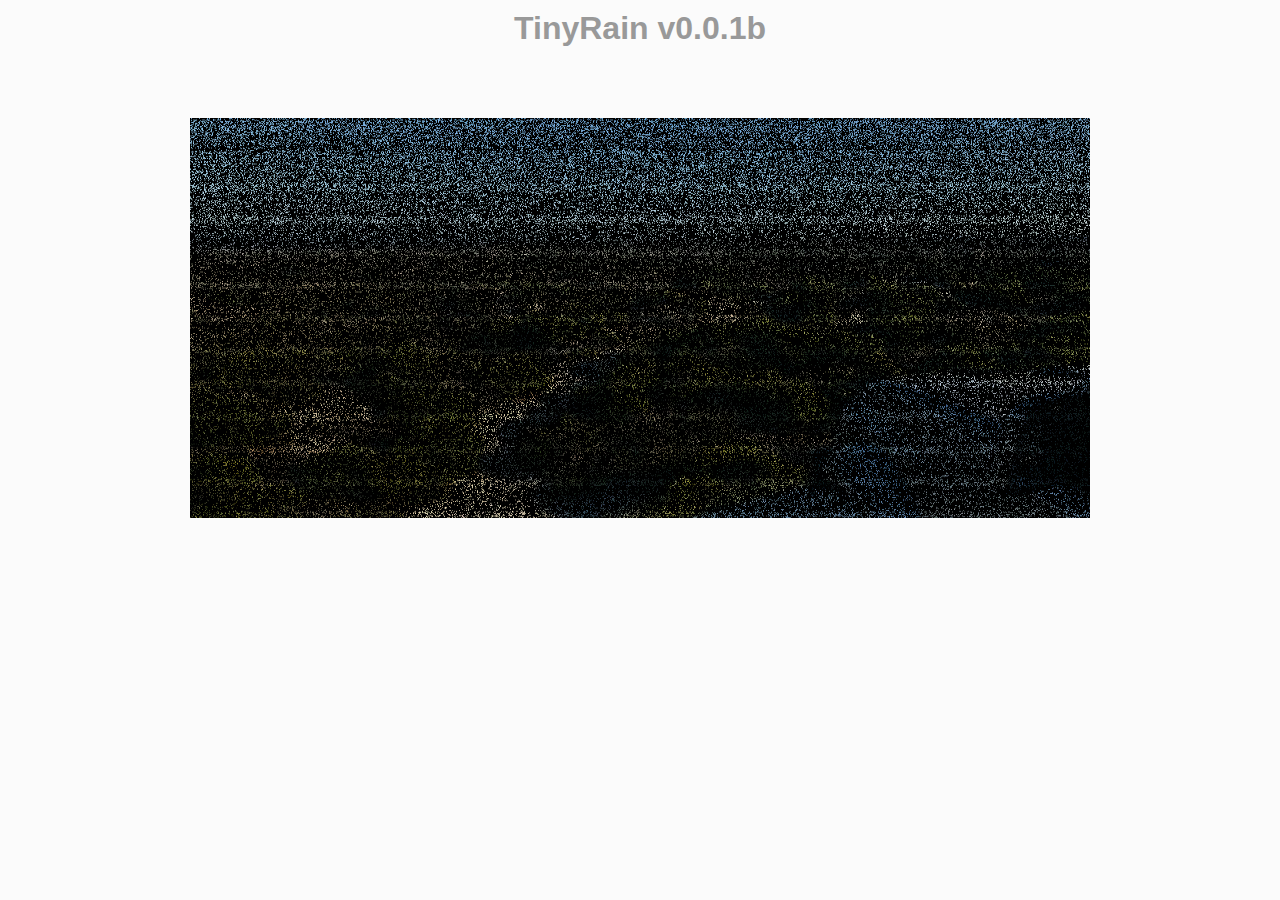
==== docs/index.html @ 29e57e68 "Working on a Github page" ====
<html>
  <head>
    <meta charset="utf-8" />
    <script src="wasm_exec_tiny.js"></script>
    <title>TinyGo and Wasm Pixel Rain Effect</title>
    <link href="styles.css" rel="stylesheet" />
  </head>
  <body>
    <h1 id="title">TinyGo Pixel Rain Effect</h1>
    <div id="loading">Loading ...</div>
    <div id="tinyCanvasDiv"></div>
    <script type="module" defer>
      "use strict";

      const go = new Go(); // Defined in wasm_exec.js
      const WASM_URL = "tinyrain.wasm";

      let wasm, exports;

      let updateFunction = () => {
        refreshEffect();
        requestAnimationFrame(updateFunction);
      };

      // ----------------------------------------------------------------------
      go.importObject.env = {
        bootstrap: function () {
          document.getElementById("title").innerHTML = getVersion();
        },
        loadimage: function () {
          const canvas = document.createElement("canvas");
          const ctx = canvas.getContext("2d");
          const img = new Image();
          img.onload = () => {
            canvas.width = img.width;
            canvas.height = img.height;
            ctx.drawImage(img, 0, 0);

            const imageData = ctx.getImageData(
              0,
              0,
              canvas.width,
              canvas.height,
            );
            const byteData = imageData.data;

            // image data can now be sent to wasm
            passImageDataToWasm(byteData, canvas.width, canvas.height);
          };
          img.src = "dunes.jpg";
        },
        startAnimation: function () {
          updateFunction();
        },
      };

      // ----------------------------------------------------------------------
      if ("instantiateStreaming" in WebAssembly) {
        WebAssembly.instantiateStreaming(fetch(WASM_URL), go.importObject).then(
          function (obj) {
            wasm = obj.instance;
            exports = obj.instance.exports;
            go.run(wasm);
          },
        );
      } else {
        fetch(WASM_URL)
          .then((resp) => resp.arrayBuffer())
          .then((bytes) =>
            WebAssembly.instantiate(bytes, go.importObject).then(
              function (obj) {
                wasm = obj.instance;
                exports = obj.instance.exports;
                go.run(wasm);
              },
            ),
          );
      }
    </script>
  </body>
</html>
---- docs/styles.css ----
body {
  margin: 0px;
  padding: 0px;
  font-family: Roboto, Helvetica, Arial;
  background: #fbfbfb;
  color: #999;
  text-align: center;
  padding: 10px;
}

canvas {
  max-width: 80%;
  max-height: 80%;
  margin: auto;
  background-color: #103010ff;
}

#tinyCanvasDiv {
  width: 100%;
  display: flex;
  flex-direction: row;
  justify-content: center;
  align-items: center;
  align-content: space-evenly;
}
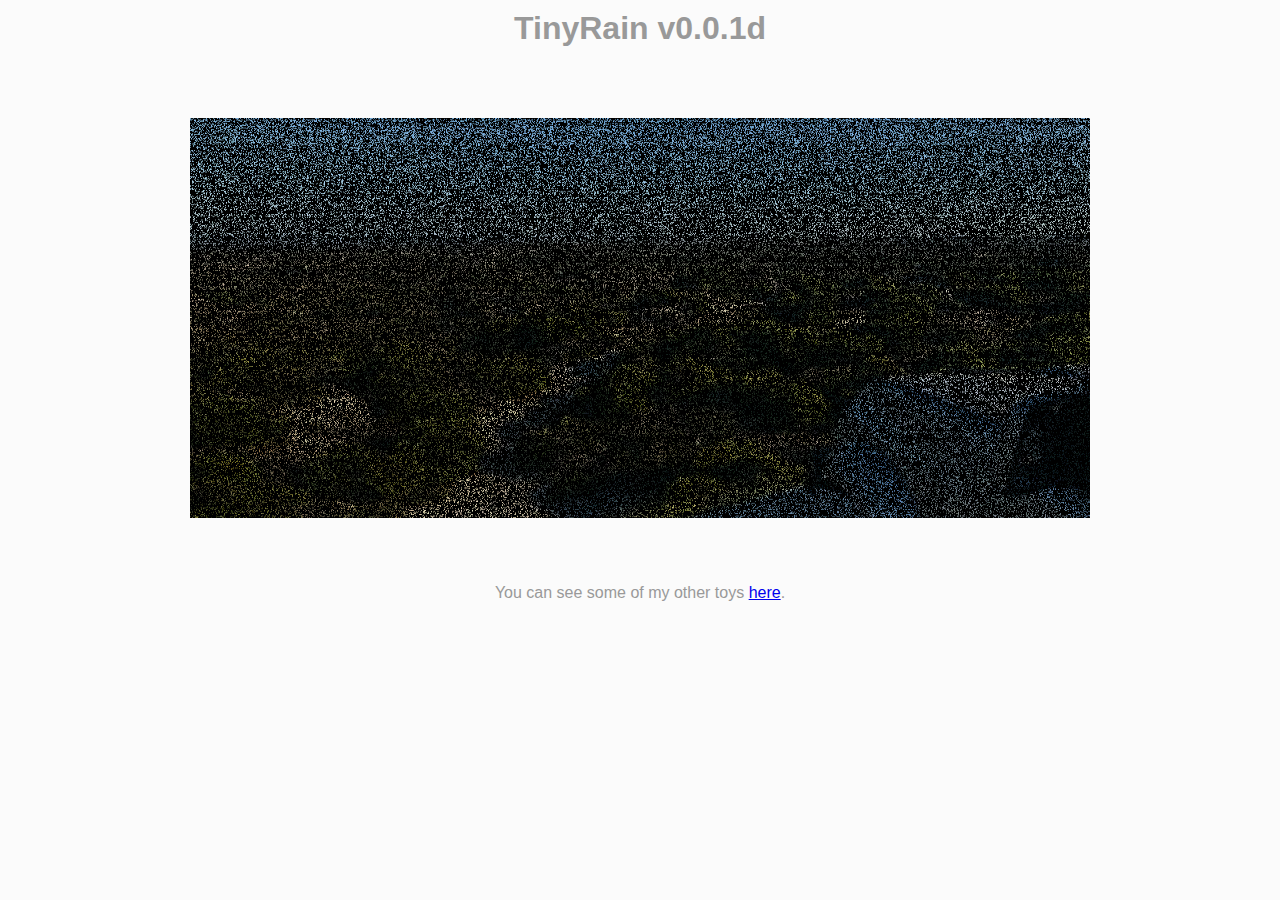
==== commit e4c02533: "Adjusted effect slightly" ====
--- a/docs/index.html
+++ b/docs/index.html
@@ -9,6 +9,12 @@
     <h1 id="title">TinyGo Pixel Rain Effect</h1>
     <div id="loading">Loading ...</div>
     <div id="tinyCanvasDiv"></div>
+    <footer>
+      <p>
+        You can see some of my other toys
+        <a href="https://nofuss.co.za/toys/">here</a>.
+      </p>
+    </footer>
     <script type="module" defer>
       "use strict";
 
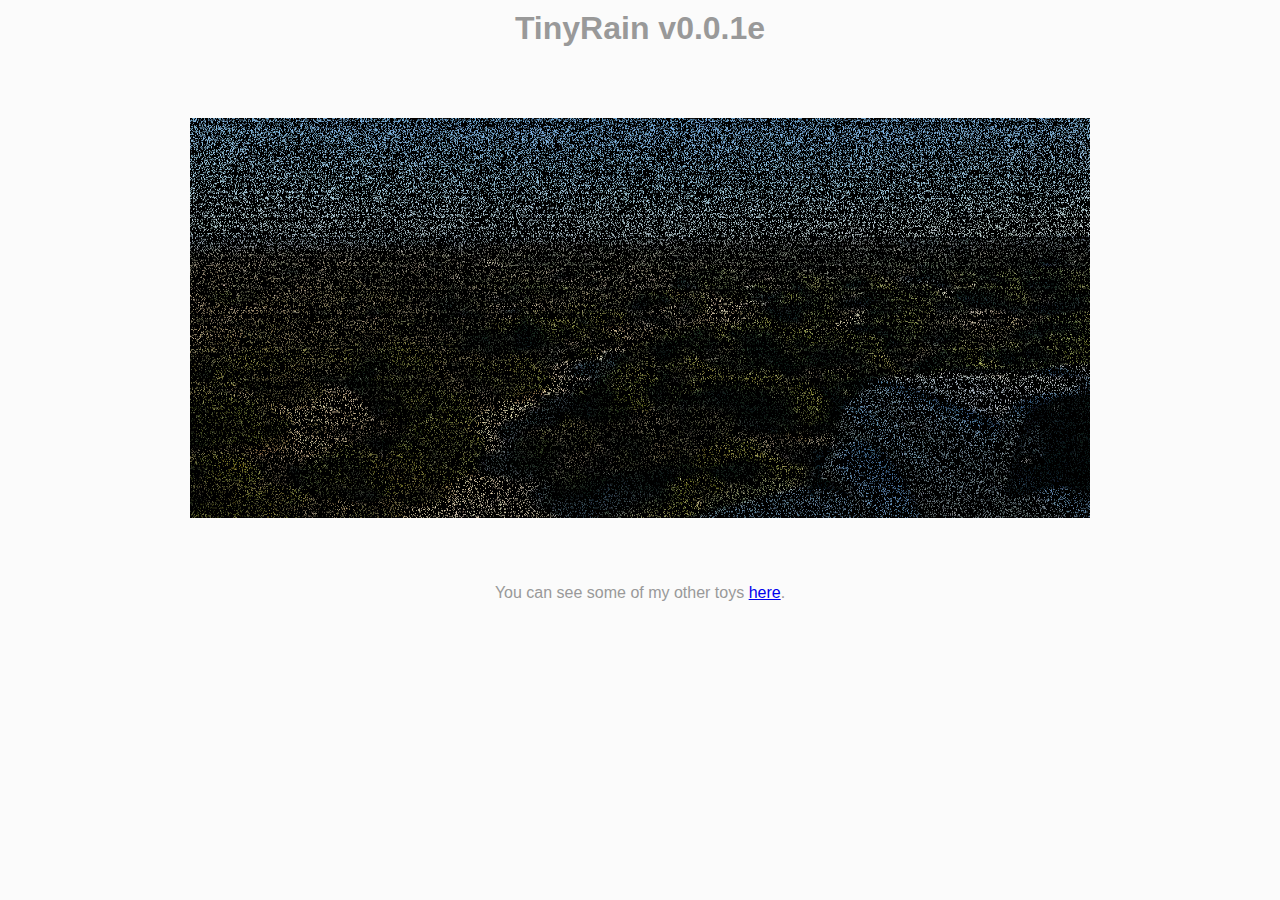
==== commit 27adc83d: "Small code improvement" ====
--- a/docs/index.html
+++ b/docs/index.html
@@ -61,11 +61,17 @@
       };
 
       // ----------------------------------------------------------------------
+      // set up references to wasm instance objects
+      const setupReferences = (wasmObj) => {
+        wasm = wasmObj.instance;
+        exports = wasm.exports;
+      };
+
+      // ----------------------------------------------------------------------
       if ("instantiateStreaming" in WebAssembly) {
         WebAssembly.instantiateStreaming(fetch(WASM_URL), go.importObject).then(
           function (obj) {
-            wasm = obj.instance;
-            exports = obj.instance.exports;
+            setupReferences(obj);
             go.run(wasm);
           },
         );
@@ -75,8 +81,7 @@
           .then((bytes) =>
             WebAssembly.instantiate(bytes, go.importObject).then(
               function (obj) {
-                wasm = obj.instance;
-                exports = obj.instance.exports;
+                setupReferences(obj);
                 go.run(wasm);
               },
             ),
